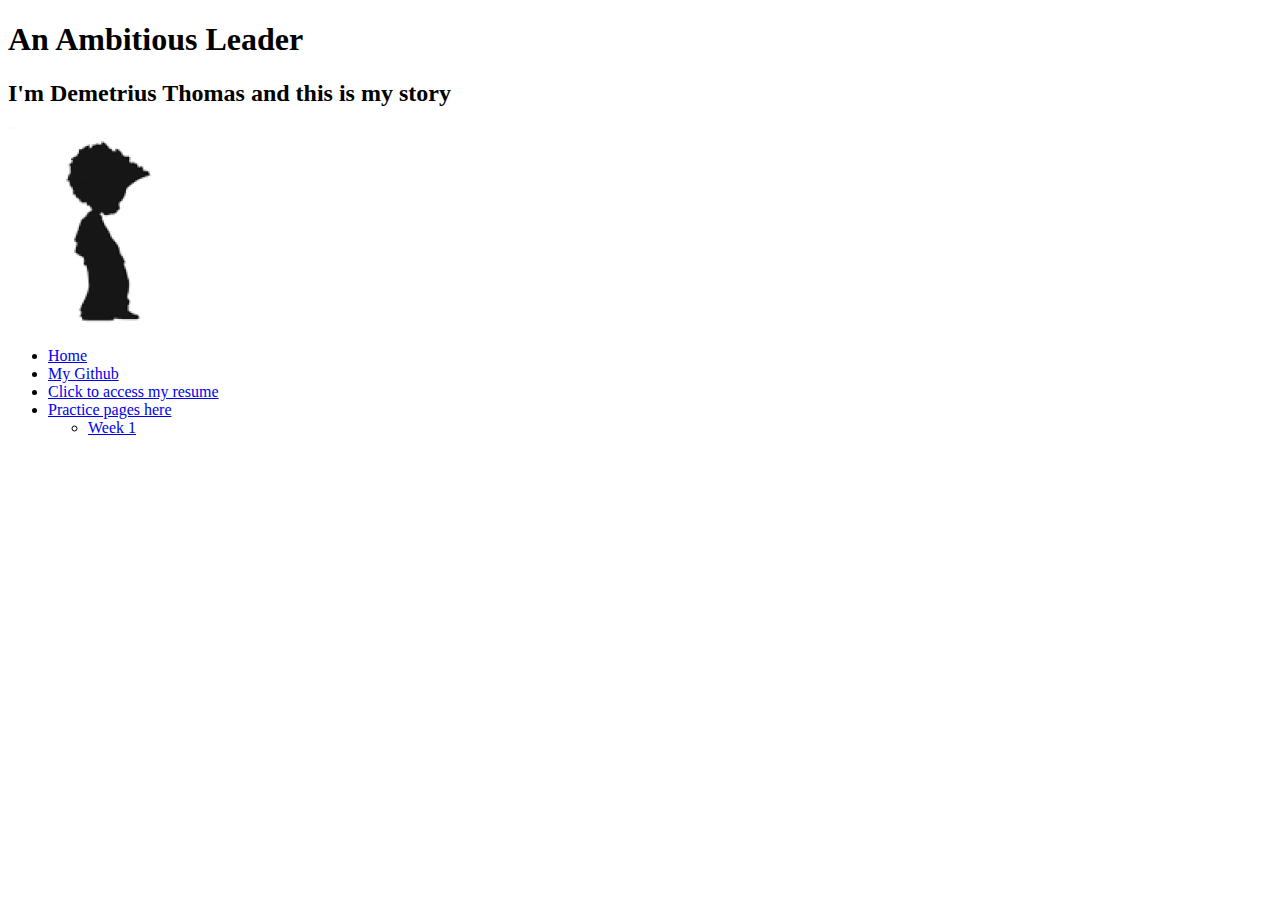
==== index.html @ b5ffa2ea "Add files via upload" ====
<!DOCTYPE html>
<html>
<head>
	<title>This is a website</title>
</head>
<body>
	<h1>An Ambitious Leader</h1>
	<h2>I'm Demetrius Thomas and this is my story</h2>
	<img src="Images/huey.gif" alt="Freedom Fighter" title="I am the spark that makes your idea bright">

	<ul>
		<li><a href="Index.html">Home</a></li>
		<li><a href="https://github.com/dthomas36">My Github</a></li>
		<li><a href="resume.html">Click to access my resume</a></li>
		<li><a href="practice.html">Practice pages here</a></li>
			<ul>
				<li><a href="w1.html">Week 1</a></li>
			</ul>
	</ul>

	
</body>
</html>
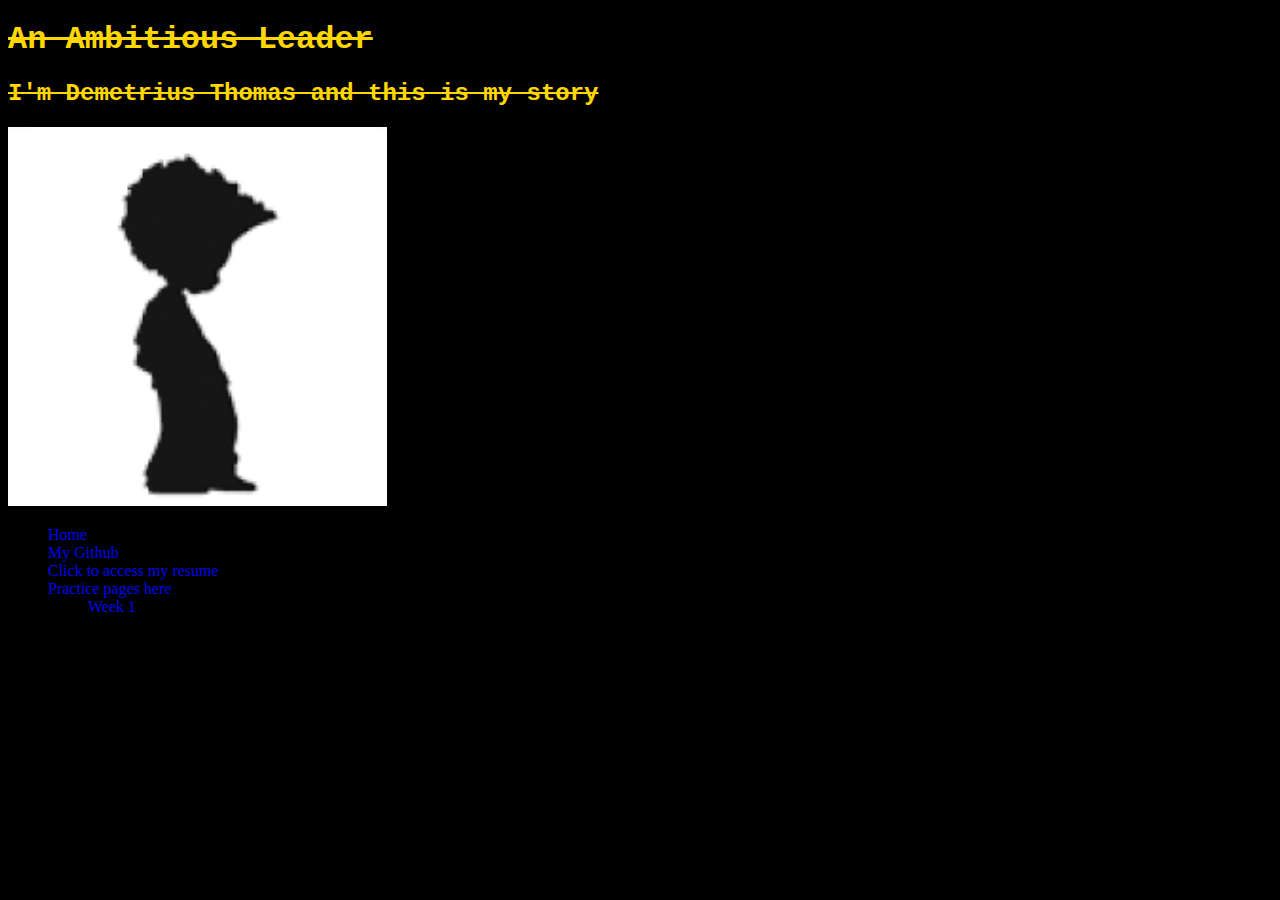
==== commit 9baf1177: "Add files via upload" ====
--- a/index.html
+++ b/index.html
@@ -1,10 +1,13 @@
 <!DOCTYPE html>
 <html>
 <head>
-	<title>This is a website</title>
+	<title>The one and only Demetrius</title>
+	<meta charset="utf-8">
+	<link rel="stylesheet" type="text/css" href="Style.css">
 </head>
 <body>
 	<h1>An Ambitious Leader</h1>
+
 	<h2>I'm Demetrius Thomas and this is my story</h2>
 	<img src="Images/huey.gif" alt="Freedom Fighter" title="I am the spark that makes your idea bright">
 
@@ -12,10 +15,11 @@
 		<li><a href="Index.html">Home</a></li>
 		<li><a href="https://github.com/dthomas36">My Github</a></li>
 		<li><a href="resume.html">Click to access my resume</a></li>
-		<li><a href="practice.html">Practice pages here</a></li>
+		<li><a href="practice.html">Practice pages here</a>
 			<ul>
 				<li><a href="w1.html">Week 1</a></li>
 			</ul>
+		</li>
 	</ul>
 
 	
--- a/Style.css
+++ b/Style.css
@@ -0,0 +1,30 @@
+/* practicing styles */
+
+body {
+		background-color: black;
+		color: 	gold;
+}
+
+h1 {
+	font-family: Courier;
+	text-decoration: line-through;
+}
+
+h2 {
+	font-family: Courier;
+	text-decoration: line-through;
+}
+
+img {
+	width: 	30%;
+	height:	30%;
+}
+
+a {
+	text-decoration: none;
+}
+
+ul li{
+	list-style-type: none
+
+}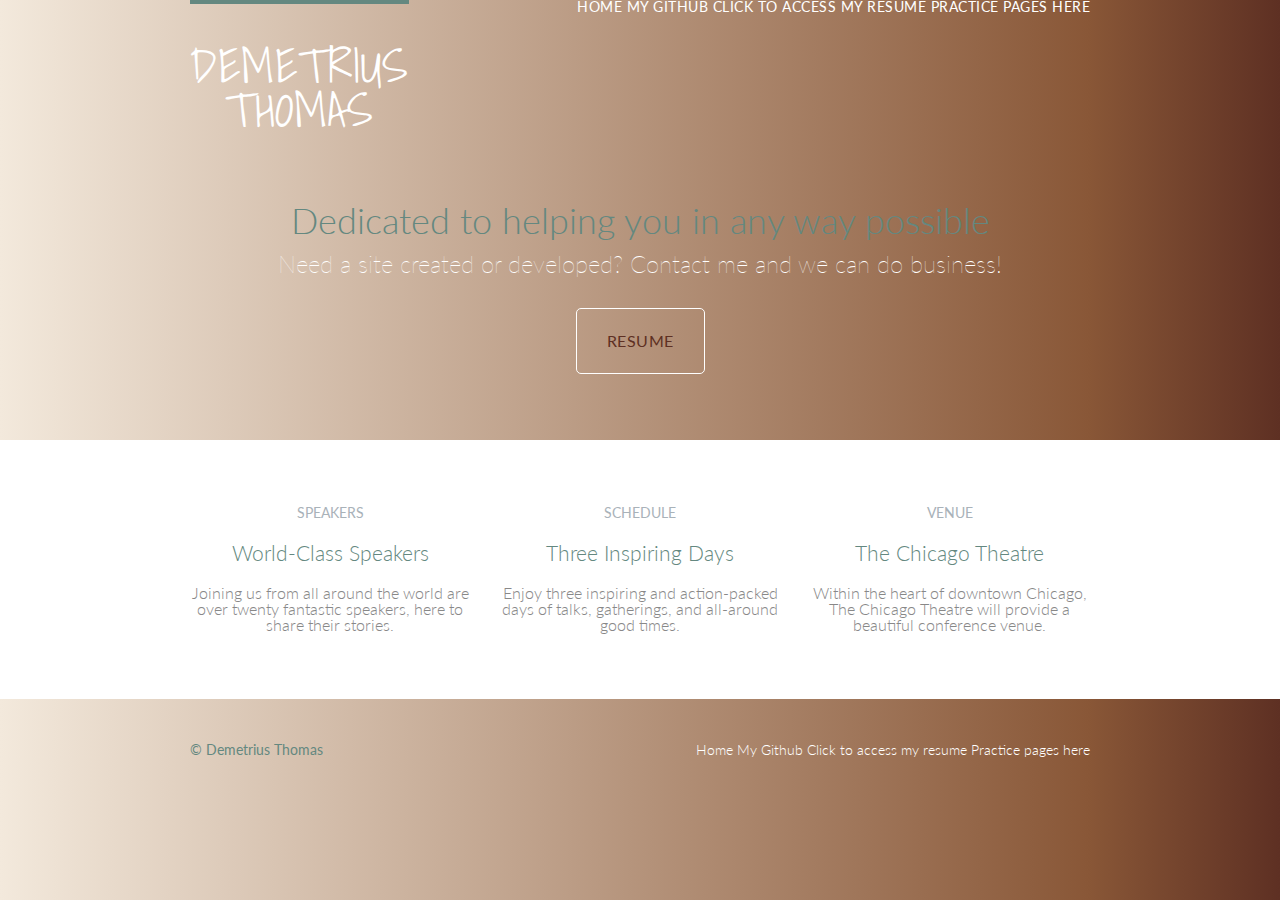
==== commit 856a37dd: "Add files via upload" ====
--- a/index.html
+++ b/index.html
@@ -4,24 +4,98 @@
 	<title>The one and only Demetrius</title>
 	<meta charset="utf-8">
 	<link rel="stylesheet" type="text/css" href="Style.css">
+	<link href="https://fonts.googleapis.com/css?family=Amatic+SC|Aref+Ruqaa|Cormorant+Infant|Dosis|Lora|Quattrocento|Reem+Kufi|Shadows+Into+Light" rel="stylesheet">
+	<link rel="stylesheet" href="http://fonts.googleapis.com/css?family=Lato:100,300,400">
 </head>
+
 <body>
-	<h1>An Ambitious Leader</h1>
 
-	<h2>I'm Demetrius Thomas and this is my story</h2>
-	<img src="Images/huey.gif" alt="Freedom Fighter" title="I am the spark that makes your idea bright">
+	<header class="primary-header container group" >
 
-	<ul>
-		<li><a href="Index.html">Home</a></li>
-		<li><a href="https://github.com/dthomas36">My Github</a></li>
-		<li><a href="resume.html">Click to access my resume</a></li>
-		<li><a href="practice.html">Practice pages here</a>
-			<ul>
-				<li><a href="w1.html">Week 1</a></li>
-			</ul>
-		</li>
-	</ul>
+	<h1 class="logo">
+        <a href="index.html">Demetrius <br> Thomas</a>
+    </h1>
+
+	<nav class="nav primary-nav">
+		<a href="Index.html">Home</a>
+		<a href="https://github.com/dthomas36">My Github</a>
+		<a href="resume.html">Click to access my resume</a>
+		<a href="practice.html">Practice pages here</a>
+	</nav>
+
+	</header>
+
+
+
+	 <section class="hero container">
+
+      <h2>Dedicated to helping you in any way possible</h2>
+
+      <p>Need a site created or developed? Contact me and we can do business!</p>
+
+      <a class="btn btn-alt" href="index.html">Resume</a>
+
+    </section>
+
+	<!-- Teasers -->
+
+    <section class="row">
+      <div class="grid">
+
+        <!-- Speakers -->
+
+        <section class="teaser col-1-3">
+          <a href="speakers.html">
+            <h5>Speakers</h5>
+            <h3>World-Class Speakers</h3>
+          </a>
+          <p>Joining us from all around the world are over twenty fantastic speakers, here to share their stories.</p>
+        </section><!--
+
+        Schedule
+
+        --><section class="teaser col-1-3">
+          <a href="schedule.html">
+            <h5>Schedule</h5>
+            <h3>Three Inspiring Days</h3>
+          </a>
+          <p>Enjoy three inspiring and action-packed days of talks, gatherings, and all-around good times.</p>
+        </section><!--
+
+        Venue
+
+        --><section class="teaser col-1-3">
+          <a href="venue.html">
+            <h5>Venue</h5>
+            <h3>The Chicago Theatre</h3>
+          </a>
+          <p>Within the heart of downtown Chicago, The Chicago Theatre will provide a beautiful conference venue.</p>
+        </section>
+
+      </div>
+    </section>
+
+    <!-- Footer -->
+
+    <footer class="primary-footer container group">
+
+      <small>&copy; Demetrius Thomas</small>
+
+      <nav class="nav">
+      <a href="Index.html">Home</a>
+		<a href="https://github.com/dthomas36">My Github</a>
+		<a href="resume.html">Click to access my resume</a>
+		<a href="practice.html">Practice pages here</a>
+      </nav>
+
+    </footer>
+
+
+
+
 
 	
+
+
 </body>
 </html>--- a/Style.css
+++ b/Style.css
@@ -1,30 +1,341 @@
-/* practicing styles */
-
+html, body, div, span, applet, object, iframe,
+h1, h2, h3, h4, h5, h6, p, blockquote, pre,
+a, abbr, acronym, address, big, cite, code,
+del, dfn, em, img, ins, kbd, q, s, samp,
+small, strike, strong, sub, sup, tt, var,
+b, u, i, center,
+dl, dt, dd, ol, ul, li,
+fieldset, form, label, legend,
+table, caption, tbody, tfoot, thead, tr, th, td,
+article, aside, canvas, details, embed,
+figure, figcaption, footer, header, hgroup,
+menu, nav, output, ruby, section, summary,
+time, mark, audio, video {
+  margin: 0;
+  padding: 0;
+  border: 0;
+  font-size: 100%;
+  font: inherit;
+  vertical-align: baseline;
+}
+img{
+  width: 80%
+  height: 80%;
+}
 body {
-		background-color: black;
-		color: 	gold;
-}
-
+
+  background: #466368;
+  background: linear-gradient(to right, #f3e9dc, #895737 85%, #5e3023);
+  border-radius: 6px;
+  height: 120px;
+  
+  /*background-color: #99D5C9; */
+  color: white;
+  font-family: Lobster two;
+  text-align: center;
+  
+}
+body {
+  color: #888;
+  font: 300 16px/22px "Lato", "Open Sans", "Helvetica Neue", Helvetica, Arial, sans-serif;
+}
+
+header h1	{
+	font-family: 'Shadows Into Light', cursive;
+	color: #5e3023;
+}
+header h2 {
+	font-family: 'Amatic SC', cursive;
+	color: #5e3023;
+}
+
+#container {width: %80;
+	margin: 0 auto;
+	
+}
+
+/* Button Code */
+.btn {
+  border-radius: 5px;
+  color: #5e3023;
+  cursor: pointer;
+  display: inline-block;
+  font-weight: 400;
+  letter-spacing: .5px;
+  margin: 0;
+  text-transform: uppercase;
+}
+.btn-alt {
+  border: 1px solid #fff;
+  padding: 10px 30px;
+}
+.btn-alt:hover {
+  background: #fff;
+  color: #648880;
+}
+
+.nav {
+  text-align: right;
+}
+
+/* ========================================
+  Grid
+   ========================================
+*/
+
+*,
+*:before,
+*:after {
+  -webkit-box-sizing: border-box;
+     -moz-box-sizing: border-box;
+          box-sizing: border-box;
+}
+.container,
+.grid {
+  margin: 0 auto;
+  width: 960px;
+}
+.container {
+  padding-left: 30px;
+  padding-right: 30px;
+}
+.grid,
+.col-1-3,
+.col-2-3 {
+  padding-left: 15px;
+  padding-right: 15px;
+}
+.col-1-3,
+.col-2-3  {
+  display: inline-block;
+  vertical-align: top;
+}
+.col-1-3 {
+  width: 33.33%;
+}
+.col-2-3 {
+  width: 66.66%;
+}
+
+/*
+  ========================================
+  Leads
+  ========================================
+*/
+
+.lead {
+  text-align: center;
+}
+.lead p {
+  font-size: 21px;
+  line-height: 33px;
+}
+
+/*
+  ========================================
+  Links
+  ========================================
+*/
+
+a {
+  color: #648880;
+  text-decoration: none;
+}
+a:hover {
+  color: #a9b2b9;
+}
+p a {
+  border-bottom: 1px solid #dfe2e5;
+}
+.primary-header a,
+.primary-footer a {
+  color: #fff;
+}
+.primary-header a:hover,
+.primary-footer a:hover {
+  color: #648880;
+}
+
+
+/*
+  ========================================
+  Navigation
+  ========================================
+*/
+
+.nav {
+  text-align: right;
+}
+
+/*
+  ========================================
+  Home
+  ========================================
+*/
+
+.hero {
+  color: #fff;
+  line-height: 44px;
+  padding: 22px 80px 66px 80px;
+  text-align: center;
+}
+.hero h2 {
+  font-size: 36px;
+}
+.hero p {
+  font-size: 24px;
+  font-weight: 100;
+}
+.teaser a:hover h3 {
+  color: #a9b2b9;
+}
+
+
+/*
+  ========================================
+  Primary header
+  ========================================
+*/
+
+.logo {
+  border-top: 4px solid #648880;
+  float: left;
+  font-size: 48px;
+  font-weight: 100;
+  letter-spacing: .5px;
+  line-height: 44px;
+  padding: 40px 0 22px 0;
+  text-transform: uppercase;
+}
+.tagline {
+  margin: 66px 0 22px 0;
+  text-align: right;
+}
+.primary-nav {
+  font-size: 14px;
+  font-weight: 400;
+  letter-spacing: .5px;
+  text-transform: uppercase;
+}
+
+/*
+  ========================================
+  Primary footer
+  ========================================
+*/
+
+.primary-footer {
+  color: #648880;
+  font-size: 14px;
+  padding-bottom: 44px;
+  padding-top: 44px;
+}
+.primary-footer small {
+  float: left;
+  font-weight: 400;
+}
+
+/*
+  ========================================
+  Typography
+  ========================================
+*/
+
+h1, h2, h3, h4 {
+  color: #648880;
+}
+h1, h3, h4, h5, p {
+  margin-bottom: 22px;
+}
 h1 {
-	font-family: Courier;
-	text-decoration: line-through;
-}
-
+  font-size: 36px;
+  line-height: 44px;
+}
 h2 {
-	font-family: Courier;
-	text-decoration: line-through;
-}
-
-img {
-	width: 	30%;
-	height:	30%;
-}
-
-a {
-	text-decoration: none;
-}
-
-ul li{
-	list-style-type: none
-
+  font-size: 24px;
+  line-height: 44px;
+}
+h3 {
+  font-size: 21px;
+}
+h4 {
+  font-size: 18px;
+}
+h5 {
+  color: #a9b2b9;
+  font-size: 14px;
+  font-weight: 400;
+  text-transform: uppercase;
+}
+strong {
+  font-weight: 400;
+}
+cite,
+em {
+  font-style: italic;
+}
+
+/*
+  ========================================
+  Rows
+  ========================================
+*/
+
+.row,
+.row-alt {
+  min-width: 960px;
+}
+.row {
+  background: #fff;
+  padding: 66px 0 44px 0;
+}
+.row-alt {
+  background: #cbe2c1;
+  background: -webkit-linear-gradient(to right, #a1d3b0, #f6f1d3);
+  background:    -moz-linear-gradient(to right, #a1d3b0, #f6f1d3);
+  background:         linear-gradient(to right, #a1d3b0, #f6f1d3);
+  padding: 44px 0 22px 0;
+}
+
+/*
+  ========================================
+  Clearfix
+  ========================================
+*/
+
+.group:before,
+.group:after {
+  content: "";
+  display: table;
+}
+.group:after {
+  clear: both;
+}
+.group {
+  clear: both;
+  *zoom: 1;
+}
+
+/* HTML5 display-role reset for older browsers */
+article, aside, details, figcaption, figure,
+footer, header, hgroup, menu, nav, section {
+  display: block;
+}
+body {
+  line-height: 1;
+}
+ol, ul {
+  list-style: none;
+}
+blockquote, q {
+  quotes: none;
+}
+blockquote:before, blockquote:after,
+q:before, q:after {
+  content: '';
+  content: none;
+}
+table {
+  border-collapse: collapse;
+  border-spacing: 0;
 }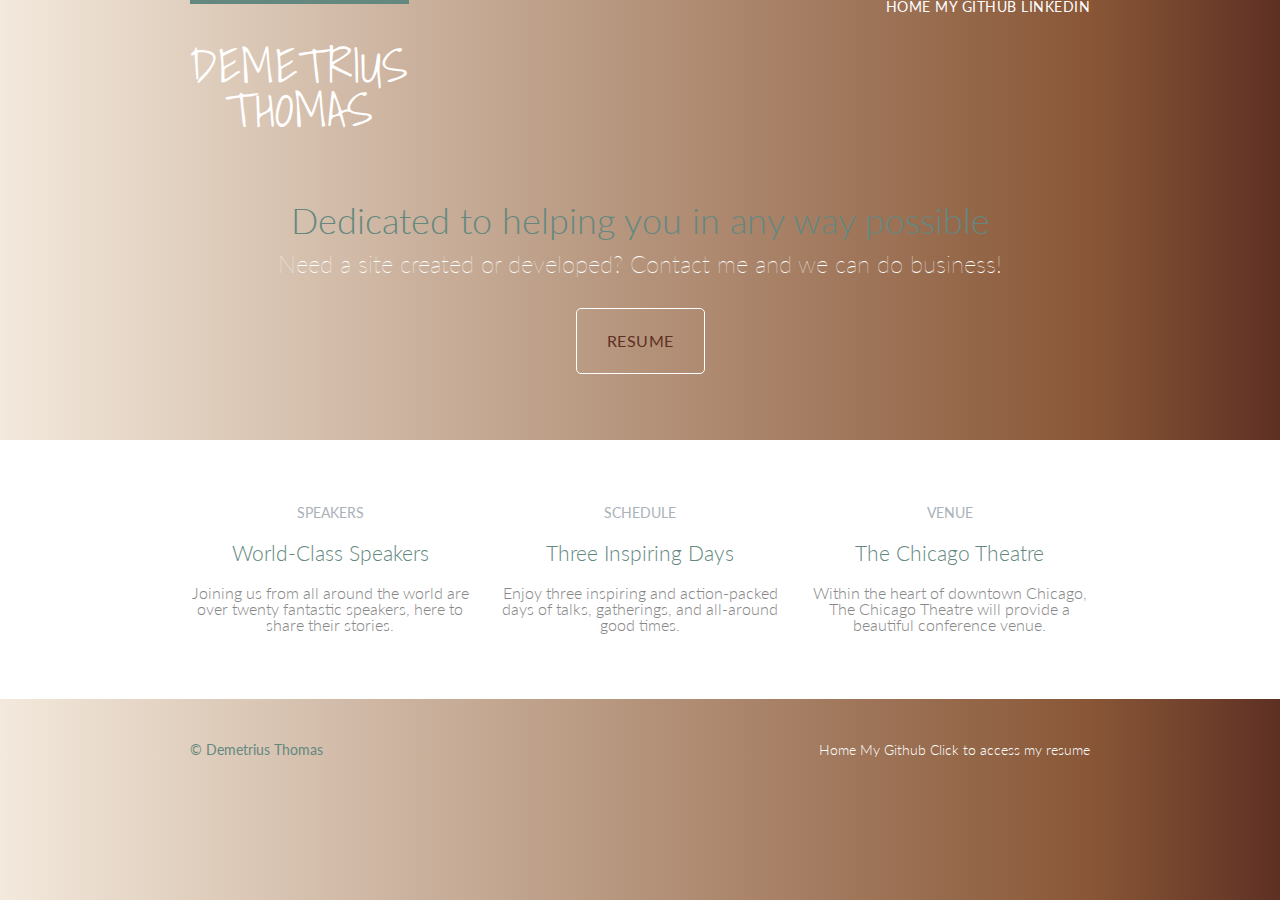
==== commit cc1a5581: "Update index.html" ====
--- a/index.html
+++ b/index.html
@@ -19,8 +19,7 @@
 	<nav class="nav primary-nav">
 		<a href="Index.html">Home</a>
 		<a href="https://github.com/dthomas36">My Github</a>
-		<a href="resume.html">Click to access my resume</a>
-		<a href="practice.html">Practice pages here</a>
+		<a href="https://www.linkedin.com/in/demetrius-thomas-763012118">LinkedIn</a>
 	</nav>
 
 	</header>
@@ -84,8 +83,7 @@
       <nav class="nav">
       <a href="Index.html">Home</a>
 		<a href="https://github.com/dthomas36">My Github</a>
-		<a href="resume.html">Click to access my resume</a>
-		<a href="practice.html">Practice pages here</a>
+		<a href="https://www.linkedin.com/in/demetrius-thomas-763012118">Click to access my resume</a>
       </nav>
 
     </footer>
@@ -98,4 +96,4 @@
 
 
 </body>
-</html>+</html>
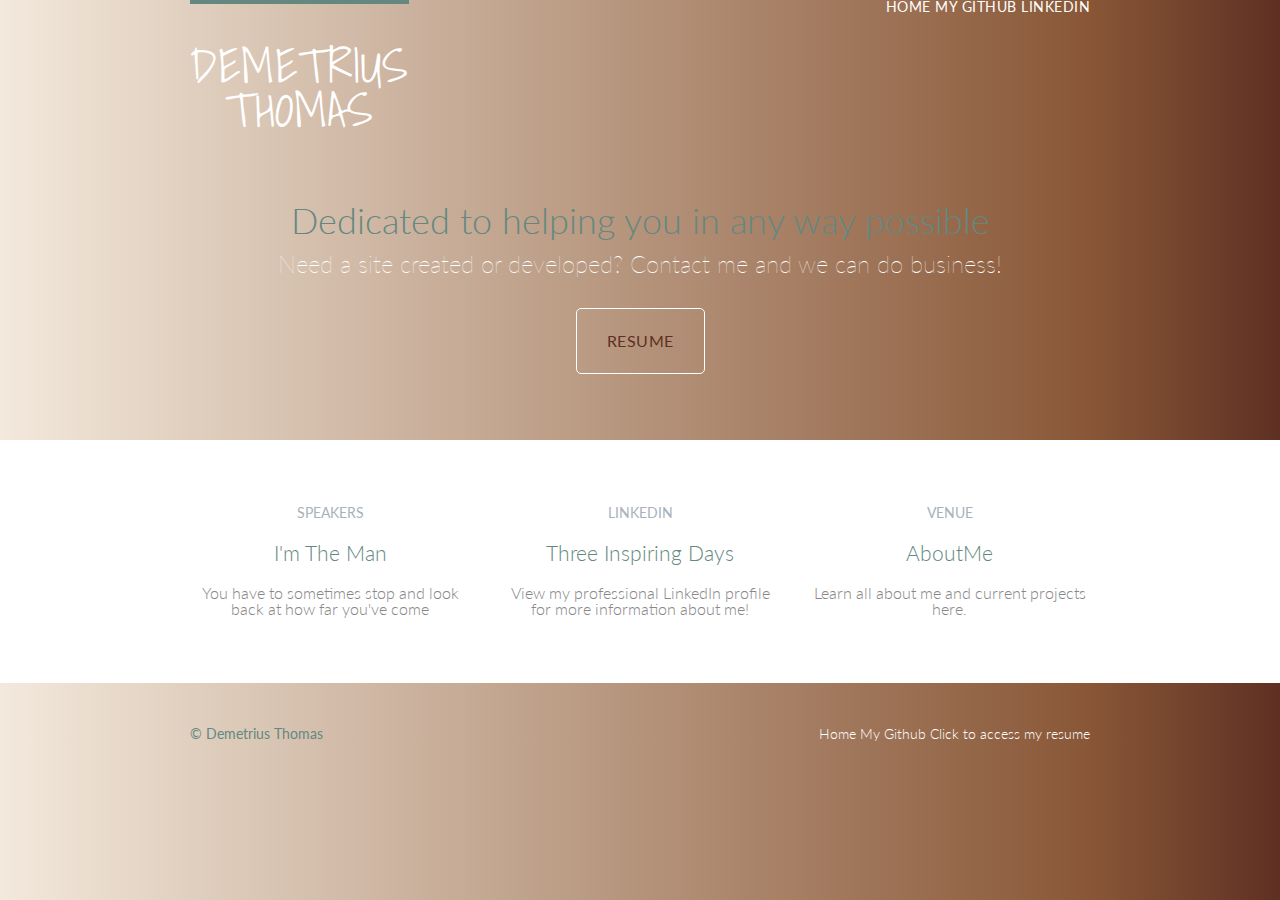
==== commit 20eb5aa5: "Update index.html" ====
--- a/index.html
+++ b/index.html
@@ -46,29 +46,29 @@
         <section class="teaser col-1-3">
           <a href="speakers.html">
             <h5>Speakers</h5>
-            <h3>World-Class Speakers</h3>
+            <h3>I'm The Man</h3>
           </a>
-          <p>Joining us from all around the world are over twenty fantastic speakers, here to share their stories.</p>
+          <p>You have to sometimes stop and look back at how far you've come</p>
         </section><!--
 
         Schedule
 
         --><section class="teaser col-1-3">
-          <a href="schedule.html">
-            <h5>Schedule</h5>
+          <a href="https://www.linkedin.com/in/demetrius-thomas-763012118">
+            <h5>LinkedIn</h5>
             <h3>Three Inspiring Days</h3>
           </a>
-          <p>Enjoy three inspiring and action-packed days of talks, gatherings, and all-around good times.</p>
+          <p>View my professional LinkedIn profile for more information about me!</p>
         </section><!--
 
         Venue
 
         --><section class="teaser col-1-3">
-          <a href="venue.html">
+          <a href="AboutMe.html">
             <h5>Venue</h5>
-            <h3>The Chicago Theatre</h3>
+            <h3>AboutMe</h3>
           </a>
-          <p>Within the heart of downtown Chicago, The Chicago Theatre will provide a beautiful conference venue.</p>
+          <p>Learn all about me and current projects here.</p>
         </section>
 
       </div>
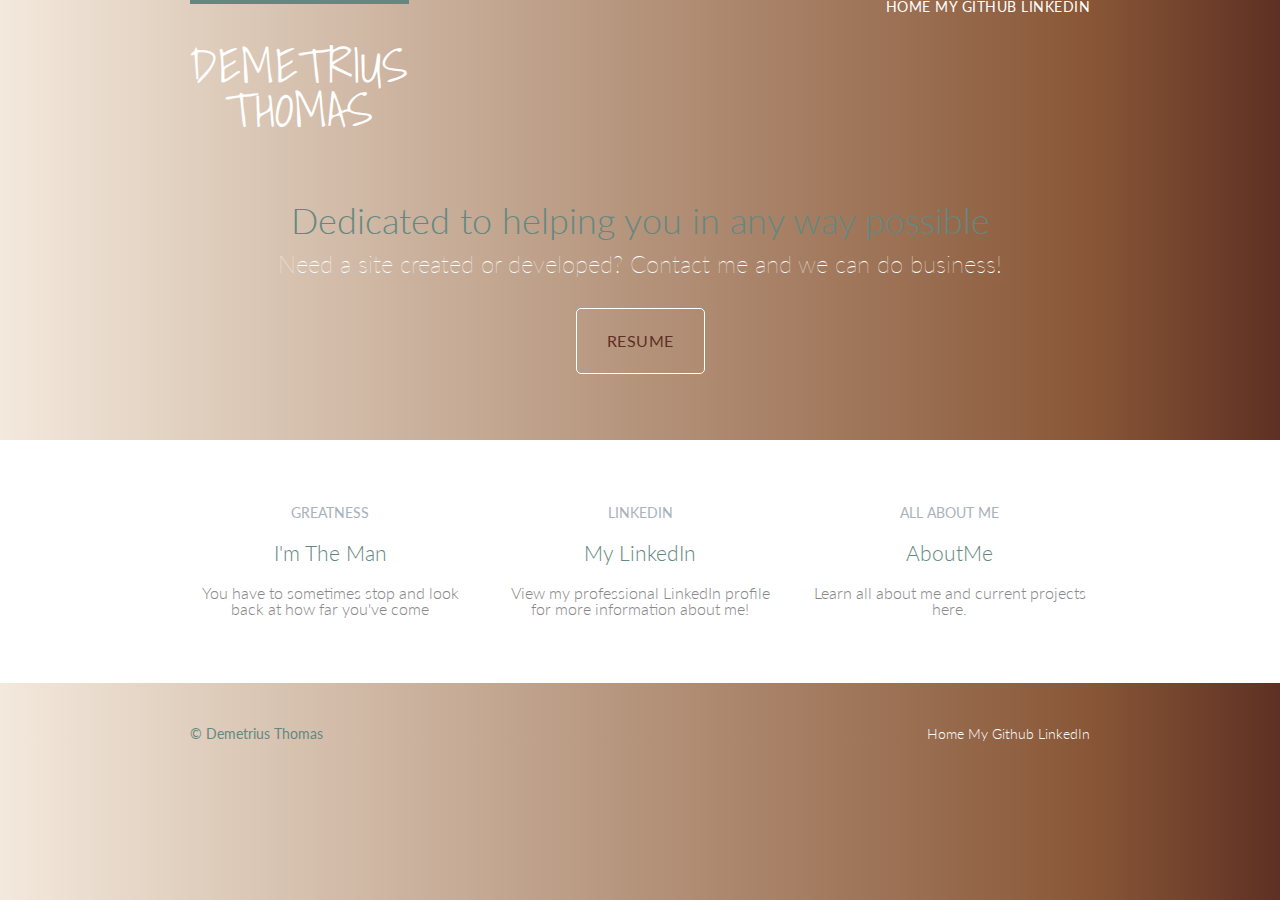
==== commit 17c5156c: "Update index.html" ====
--- a/index.html
+++ b/index.html
@@ -45,7 +45,7 @@
 
         <section class="teaser col-1-3">
           <a href="speakers.html">
-            <h5>Speakers</h5>
+            <h5>Greatness</h5>
             <h3>I'm The Man</h3>
           </a>
           <p>You have to sometimes stop and look back at how far you've come</p>
@@ -56,7 +56,7 @@
         --><section class="teaser col-1-3">
           <a href="https://www.linkedin.com/in/demetrius-thomas-763012118">
             <h5>LinkedIn</h5>
-            <h3>Three Inspiring Days</h3>
+            <h3>My LinkedIn</h3>
           </a>
           <p>View my professional LinkedIn profile for more information about me!</p>
         </section><!--
@@ -65,7 +65,7 @@
 
         --><section class="teaser col-1-3">
           <a href="AboutMe.html">
-            <h5>Venue</h5>
+            <h5>All About Me</h5>
             <h3>AboutMe</h3>
           </a>
           <p>Learn all about me and current projects here.</p>
@@ -83,7 +83,7 @@
       <nav class="nav">
       <a href="Index.html">Home</a>
 		<a href="https://github.com/dthomas36">My Github</a>
-		<a href="https://www.linkedin.com/in/demetrius-thomas-763012118">Click to access my resume</a>
+		<a href="https://www.linkedin.com/in/demetrius-thomas-763012118">LinkedIn</a>
       </nav>
 
     </footer>
